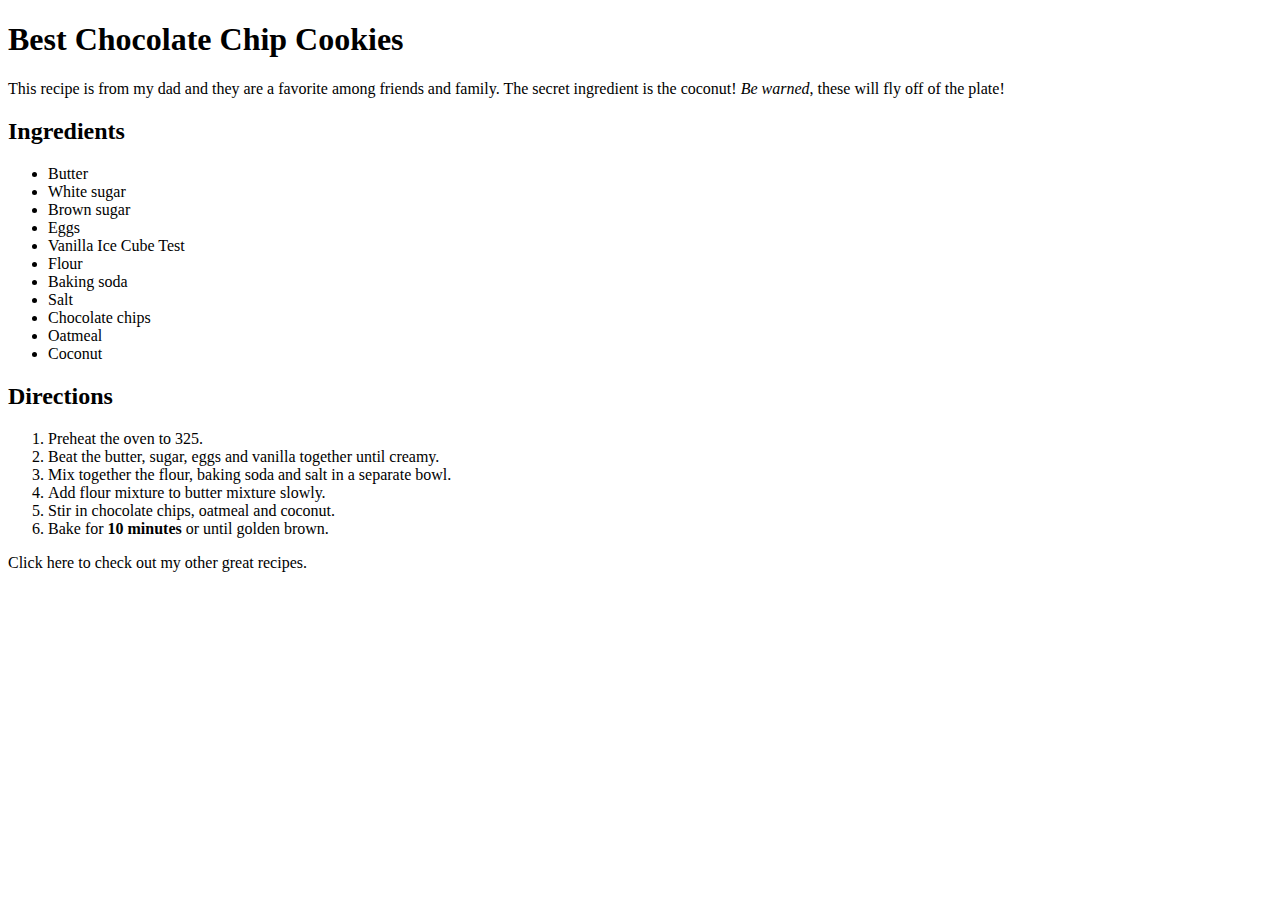
==== cookie-recipe.html @ 98320243 "Added mainfiles to proyect" ====
<!DOCTYPE html>

<html>
  <head>
    <meta charset="utf-8">
    <title>Best Chocolate Chip Cookies </title>

<body>
    <h1>Best Chocolate Chip Cookies
    <imgsrc="http://lorempixel.com/400/200/" alt="An image of a cookie"/>
    </h1>
    </head>
    <p>This recipe is from my dad and they are a favorite among friends and family. The secret ingredient is the coconut!
    <em>Be warned</em>,
        these will fly off of the plate!</p>
    <h2>Ingredients</h2>
    <ul>
    <li>Butter</li>
    <li>White sugar</li>
    <li>Brown sugar</li>
    <li>Eggs</li>
    <li>Vanilla Ice Cube Test</li>
    <li>Flour</li>
    <li>Baking soda</li>
    <li>Salt</li>
    <li>Chocolate chips</li>
    <li>Oatmeal</li>
    <li>Coconut</li>
    </ul>
    <h2>Directions</h2>
    <ol>
    <li>Preheat the oven to 325.</li>
    <li>Beat the butter, sugar, eggs and vanilla together until creamy.</li>
    <li>Mix together the flour, baking soda and salt in a separate bowl.</li>
    <li>Add flour mixture to butter mixture slowly.</li>
    <li>Stir in chocolate chips, oatmeal and coconut.</li>
    <li>Bake for <strong>10 minutes</strong> or until golden brown.</li>
    </ol>
    <p>
    <ahref="http://www.allrecipes.com">Click here</a> to check out my other great recipes.
    </p>
    </html>
</body>
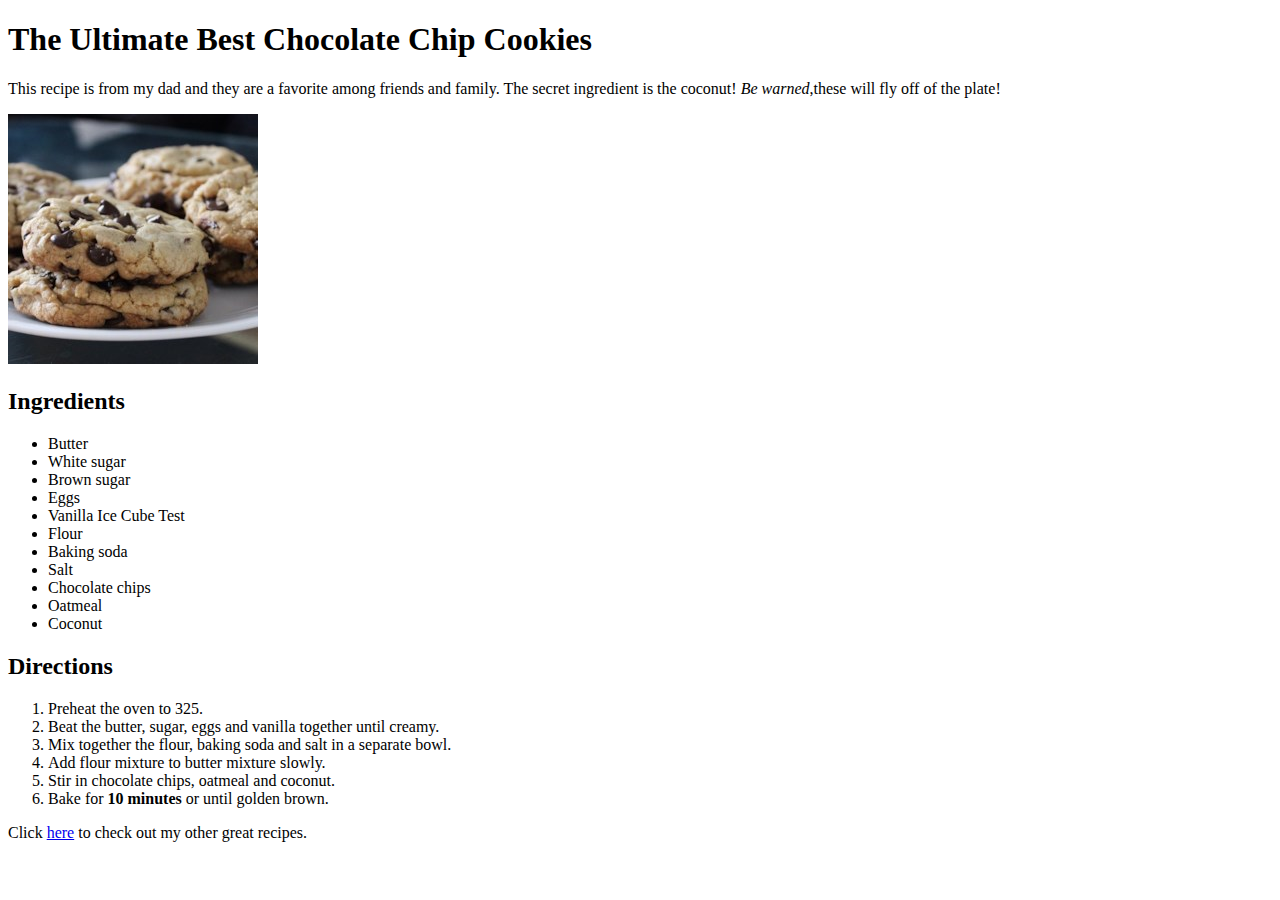
==== commit 9e8460f0: "idk what I did, Im sorry" ====
--- a/cookie-recipe.html
+++ b/cookie-recipe.html
@@ -6,13 +6,11 @@
     <title>Best Chocolate Chip Cookies </title>
 
 <body>
-    <h1>Best Chocolate Chip Cookies
-    <imgsrc="http://lorempixel.com/400/200/" alt="An image of a cookie"/>
-    </h1>
+    <h1>The Ultimate Best Chocolate Chip Cookies</h1>
     </head>
     <p>This recipe is from my dad and they are a favorite among friends and family. The secret ingredient is the coconut!
-    <em>Be warned</em>,
-        these will fly off of the plate!</p>
+    <em>Be warned</em>,these will fly off of the plate!</p>
+    <img src="images/cck.jpg" alt="image of a CC cookie">
     <h2>Ingredients</h2>
     <ul>
     <li>Butter</li>
@@ -37,7 +35,7 @@
     <li>Bake for <strong>10 minutes</strong> or until golden brown.</li>
     </ol>
     <p>
-    <ahref="http://www.allrecipes.com">Click here</a> to check out my other great recipes.
+    Click <a href="http://www.allrecipes.com">here</a> to check out my other great recipes.
     </p>
     </html>
 </body>
